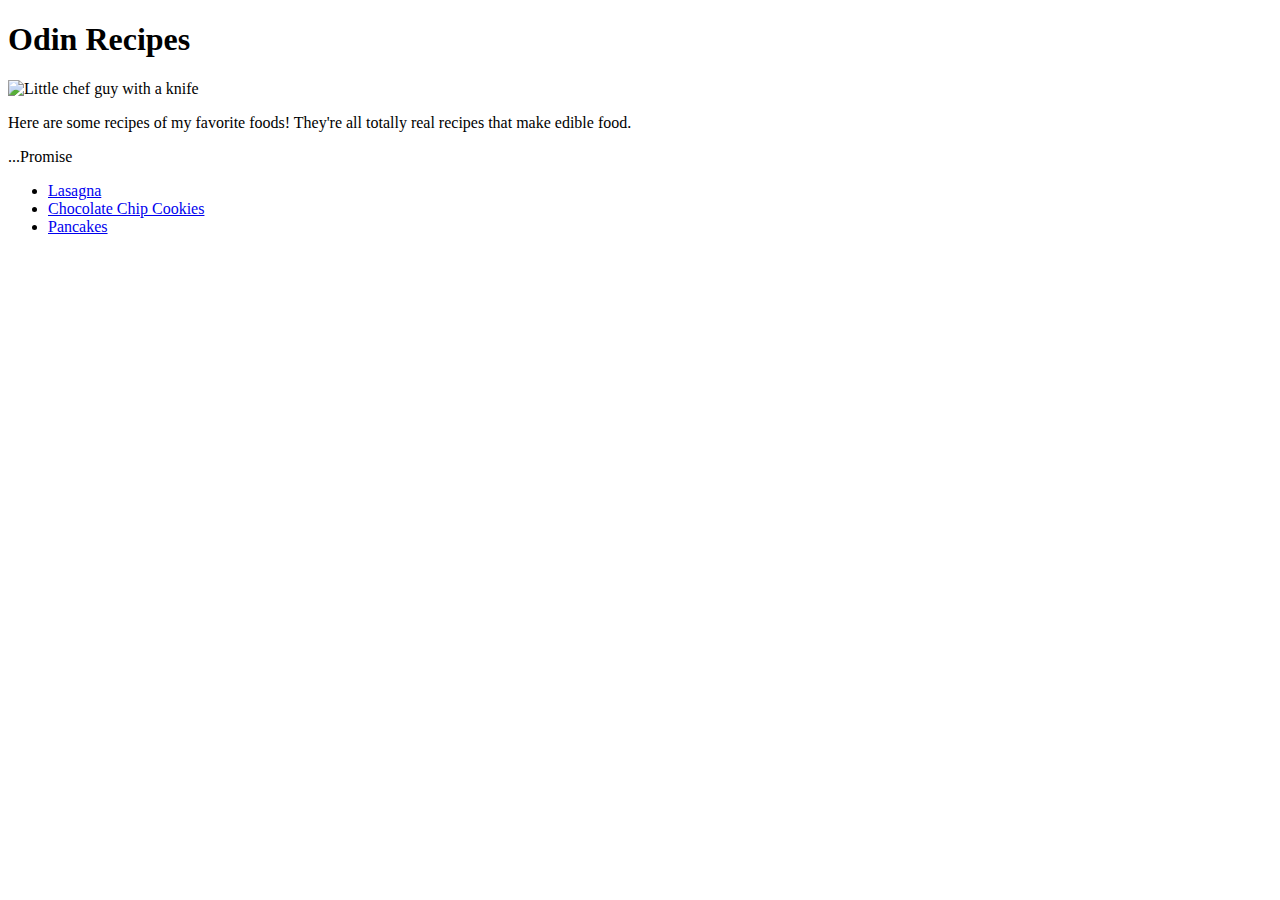
==== index.html @ f3e84260 "add initial code for index along with three recipes" ====
<!DOCTYPE html>
<html lang="en">
<head>
    <meta charset="UTF-8">
    <meta http-equiv="X-UA-Compatible" content="IE=edge">
    <meta name="viewport" content="width=<device-width>, initial-scale=1.0">
    <title>Recipe Index</title>
</head>
<body>
    <h1>Odin Recipes</h1>
    <img src="images/lil_chef_guy.png" alt="Little chef guy with a knife">
    <p>Here are some recipes of my favorite foods! They're all totally real 
        recipes that make edible food.</p>
    <p>...Promise</p>
    <ul>
        <li><a href="recipes/lasagna.html">Lasagna</a></li>
        <li><a href="recipes/cookies.html">Chocolate Chip Cookies</a></li>
        <li><a href="recipes/pancakes.html">Pancakes</a></li>
    </ul>
</body>
</html>
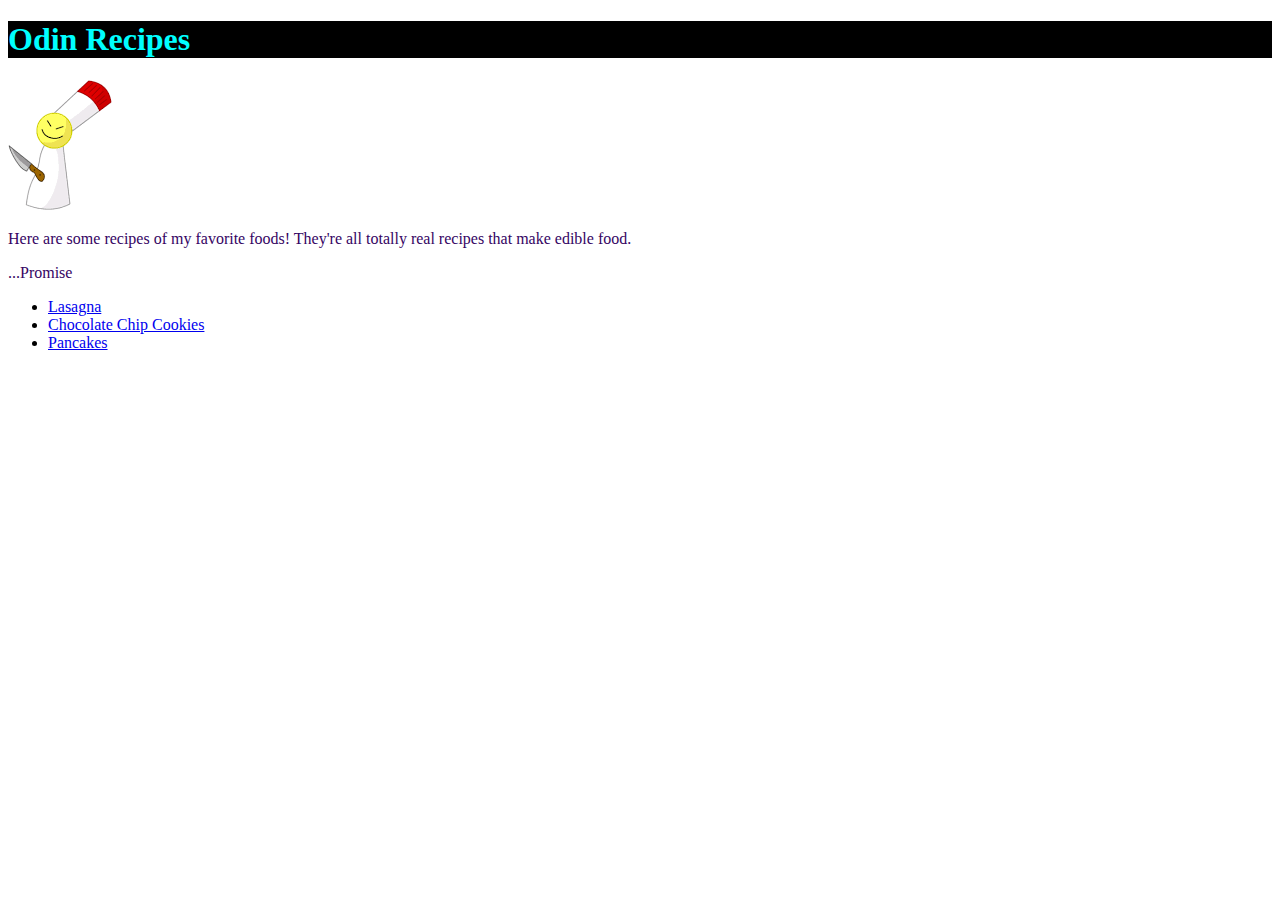
==== commit 2318a583: "add css stylesheet for index" ====
--- a/index.html
+++ b/index.html
@@ -5,13 +5,14 @@
     <meta http-equiv="X-UA-Compatible" content="IE=edge">
     <meta name="viewport" content="width=<device-width>, initial-scale=1.0">
     <title>Recipe Index</title>
+    <link rel="stylesheet" href="styles.css">
 </head>
 <body>
     <h1>Odin Recipes</h1>
-    <img src="images/lil_chef_guy.png" alt="Little chef guy with a knife">
-    <p>Here are some recipes of my favorite foods! They're all totally real 
+    <img src="Images/lil_chef_guy.png" alt="Little chef guy with a knife">
+    <div><p>Here are some recipes of my favorite foods! They're all totally real 
         recipes that make edible food.</p>
-    <p>...Promise</p>
+    <p>...Promise</p></div>
     <ul>
         <li><a href="recipes/lasagna.html">Lasagna</a></li>
         <li><a href="recipes/cookies.html">Chocolate Chip Cookies</a></li>
--- a/styles.css
+++ b/styles.css
@@ -0,0 +1,9 @@
+div {
+    color:#350463;
+}
+
+h1 {
+    color:aqua;
+    background-color: black;
+}
+
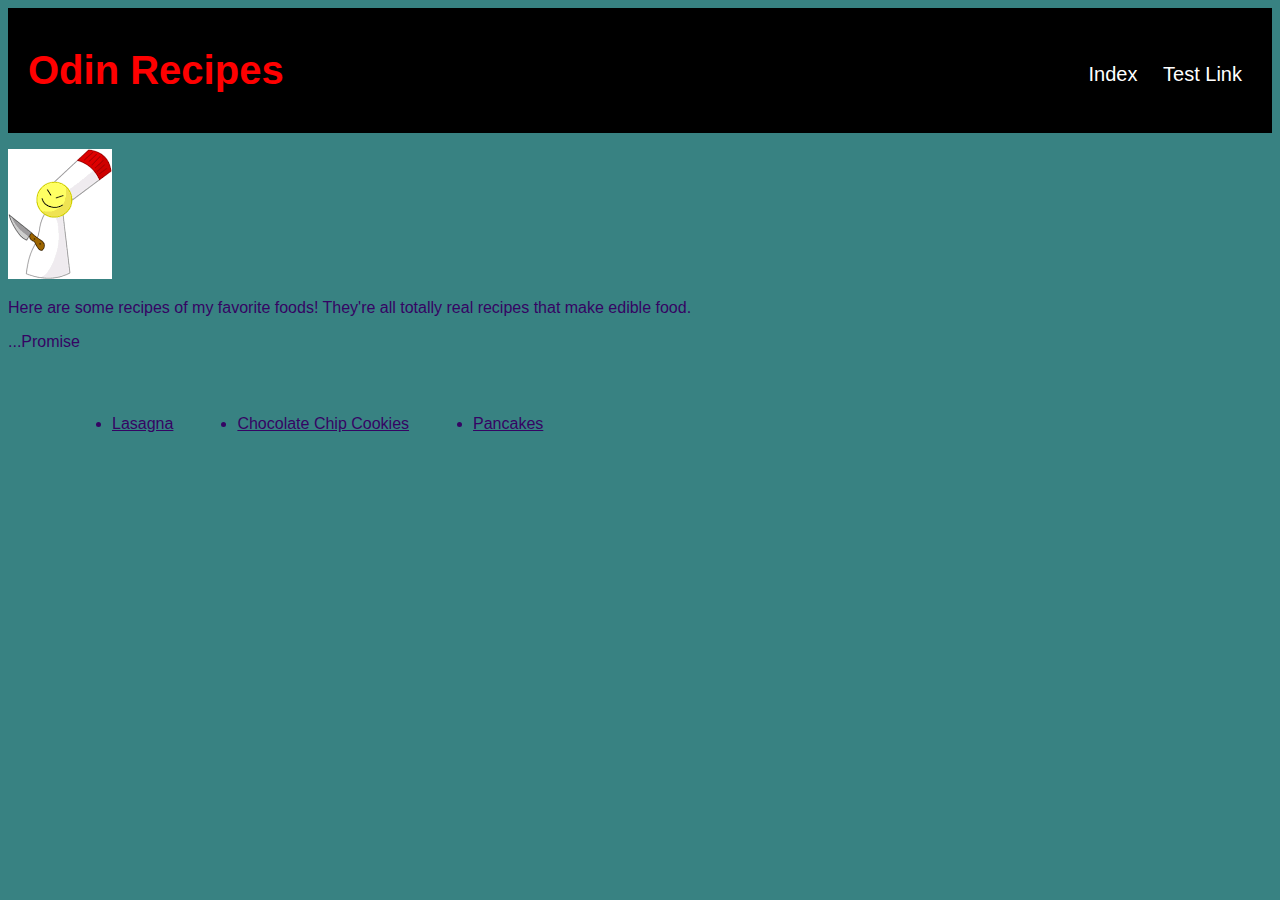
==== commit 19eed00c: "add header to top of all pages with index and test links" ====
--- a/index.html
+++ b/index.html
@@ -8,15 +8,24 @@
     <link rel="stylesheet" href="styles.css">
 </head>
 <body>
-    <h1>Odin Recipes</h1>
-    <img src="Images/lil_chef_guy.png" alt="Little chef guy with a knife">
+    <div class="topofpage">
+        <h1 class="topofpage" id="logo">Odin Recipes</h1>
+        <p></p>
+        <div class="topofpage-right">
+            <a href="index.html">Index</a>
+            <a href="www.google.com">Test Link</a>
+
+        </div>
+    </div>
+    <p></p>
+    <img id="indeximage" src="Images/lil_chef_guy.png" alt="Little chef guy with a knife">
     <div><p>Here are some recipes of my favorite foods! They're all totally real 
         recipes that make edible food.</p>
     <p>...Promise</p></div>
-    <ul>
-        <li><a href="recipes/lasagna.html">Lasagna</a></li>
-        <li><a href="recipes/cookies.html">Chocolate Chip Cookies</a></li>
-        <li><a href="recipes/pancakes.html">Pancakes</a></li>
+    <ul class = inline_list>
+        <li ><a href="recipes/lasagna.html">Lasagna</a></li>
+        <li ><a href="recipes/cookies.html">Chocolate Chip Cookies</a></li>
+        <li ><a href="recipes/pancakes.html">Pancakes</a></li>
     </ul>
 </body>
 </html>--- a/styles.css
+++ b/styles.css
@@ -1,9 +1,69 @@
-div {
+*{
     color:#350463;
+    font-family: Arial, Helvetica, sans-serif;
+}
+
+body{
+    background-color:rgb(56, 130, 130);
+}
+
+.topofpage{
+    overflow:hidden;
+    background-color:black;
+    padding:20px 10px;
+    
+}
+
+.topofpage-right{
+    float:right;
+    text-decoration: none;
+    font-size: 20px;
+    line-height: 20px;
+    padding:20px 10px;
+}
+
+.topofpage-right a{
+    padding:20px 10px;
+    color:white;
+    text-decoration: none;
+}
+
+.topofpage-right a:hover{
+    background-color:rgb(204, 204, 204)
+}
+
+#logo{
+    float:left;
+    color:red;
+    font-size:40px;
+    /* background-color: pink; */
+    text-align: left;
 }
 
 h1 {
+    width: fit-content;
     color:aqua;
-    background-color: black;
+    margin:auto
 }
 
+.inline_list{
+    display: flex;
+    margin: 2em;
+}
+
+li {
+    margin: 2em;
+}
+
+#title{
+    text-align: left;
+}
+
+.list {
+    display:table;
+    text-align:left;
+    margin: 0 auto;
+}
+
+
+
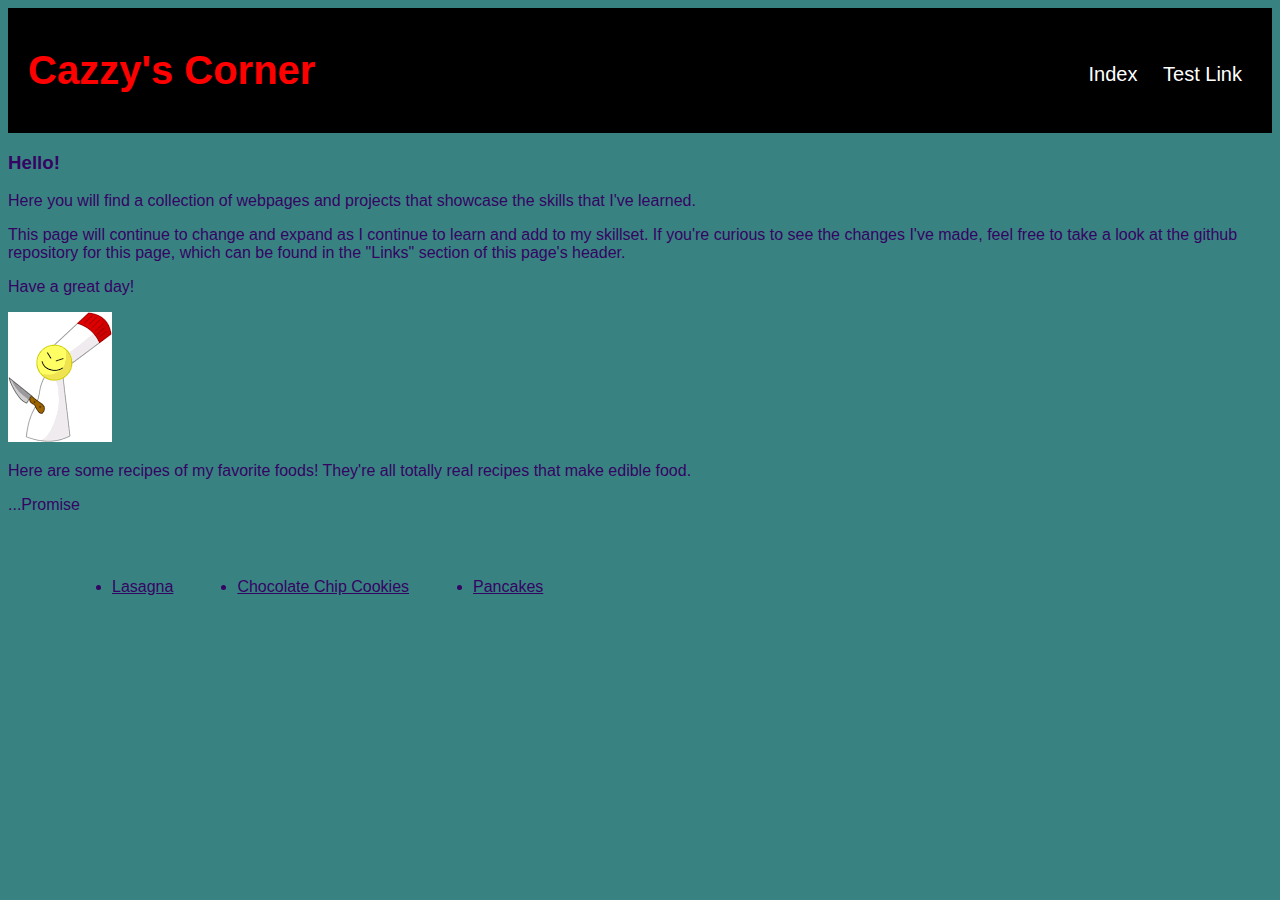
==== commit 84714a27: "add welcome text to index in preperation of changing scope of project" ====
--- a/index.html
+++ b/index.html
@@ -9,7 +9,7 @@
 </head>
 <body>
     <div class="topofpage">
-        <h1 class="topofpage" id="logo">Odin Recipes</h1>
+        <h1 class="topofpage" id="logo">Cazzy's Corner</h1>
         <p></p>
         <div class="topofpage-right">
             <a href="index.html">Index</a>
@@ -17,6 +17,13 @@
 
         </div>
     </div>
+
+    <h3>Hello!</h3>
+    <p></p>
+    <p>Here you will find a collection of webpages and projects that showcase the skills that I've learned.</p>
+    <p>This page will continue to change and expand as I continue to learn and add to my skillset. If you're curious to see the changes I've made, feel free to take a look at the github repository for this page, which can be found in the "Links" section of this page's header. </p>
+    <p></p>
+    <p>Have a great day!</p>
     <p></p>
     <img id="indeximage" src="Images/lil_chef_guy.png" alt="Little chef guy with a knife">
     <div><p>Here are some recipes of my favorite foods! They're all totally real 
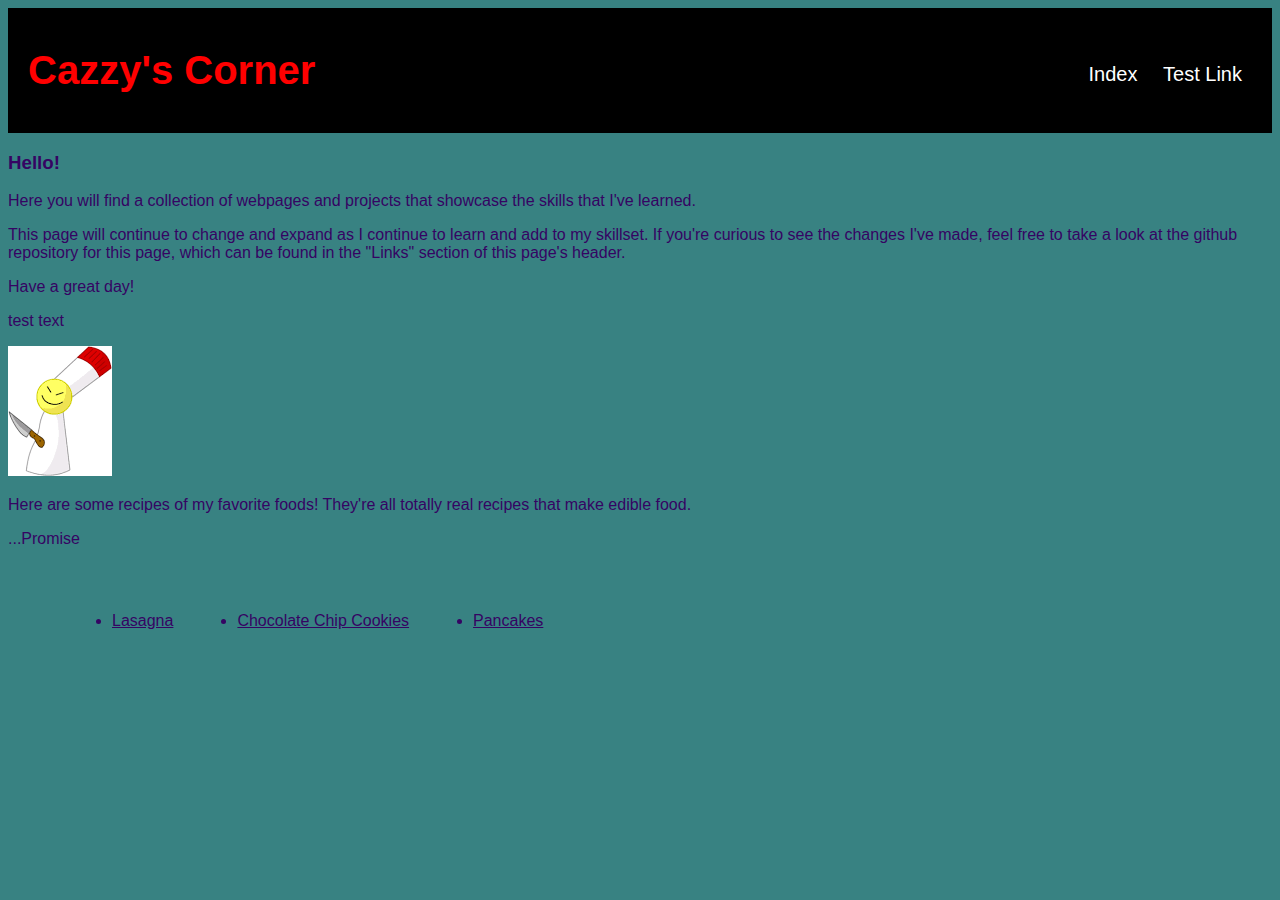
==== commit 6477eab0: "add test text to index to test gihub upload path" ====
--- a/index.html
+++ b/index.html
@@ -24,6 +24,7 @@
     <p>This page will continue to change and expand as I continue to learn and add to my skillset. If you're curious to see the changes I've made, feel free to take a look at the github repository for this page, which can be found in the "Links" section of this page's header. </p>
     <p></p>
     <p>Have a great day!</p>
+    <p>test text</p>
     <p></p>
     <img id="indeximage" src="Images/lil_chef_guy.png" alt="Little chef guy with a knife">
     <div><p>Here are some recipes of my favorite foods! They're all totally real 
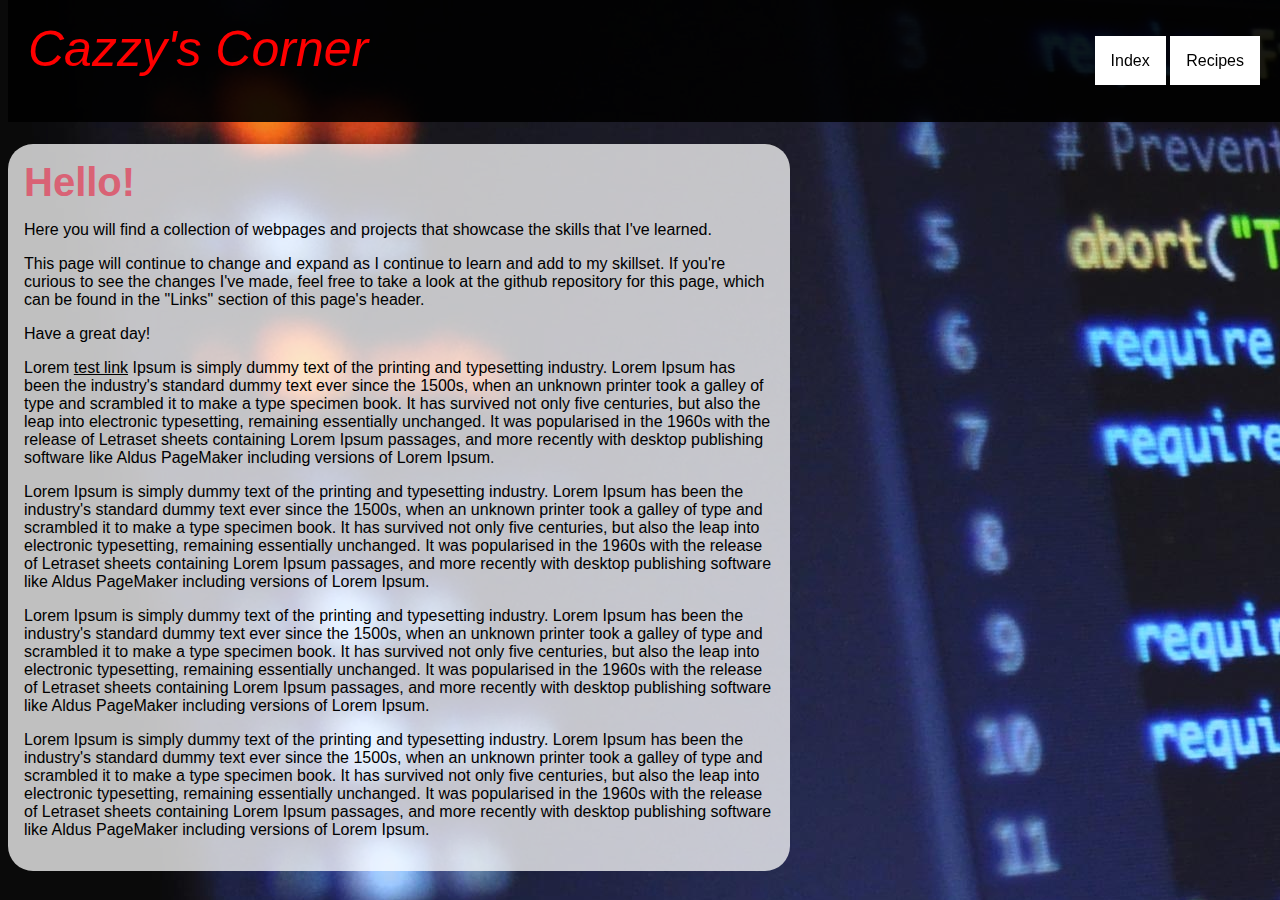
==== commit 7006dc0f: "create a home page for projectt and start applying css styling" ====
--- a/index.html
+++ b/index.html
@@ -4,36 +4,33 @@
     <meta charset="UTF-8">
     <meta http-equiv="X-UA-Compatible" content="IE=edge">
     <meta name="viewport" content="width=<device-width>, initial-scale=1.0">
-    <title>Recipe Index</title>
+    <title>Cazzy's Corner Homepage</title>
     <link rel="stylesheet" href="styles.css">
 </head>
-<body>
-    <div class="topofpage">
-        <h1 class="topofpage" id="logo">Cazzy's Corner</h1>
-        <p></p>
-        <div class="topofpage-right">
+<body class="backgroundimage">
+
+    <div class="navbar">
+        <a class="cazzyscorner" href="index.html">Cazzy's Corner</a>
+        <div class="navbar-right">
             <a href="index.html">Index</a>
-            <a href="www.google.com">Test Link</a>
-
+            <a href="recipes/recipes.html">Recipes</a>
         </div>
     </div>
 
-    <h3>Hello!</h3>
-    <p></p>
-    <p>Here you will find a collection of webpages and projects that showcase the skills that I've learned.</p>
-    <p>This page will continue to change and expand as I continue to learn and add to my skillset. If you're curious to see the changes I've made, feel free to take a look at the github repository for this page, which can be found in the "Links" section of this page's header. </p>
-    <p></p>
-    <p>Have a great day!</p>
-    <p>test text</p>
-    <p></p>
-    <img id="indeximage" src="Images/lil_chef_guy.png" alt="Little chef guy with a knife">
-    <div><p>Here are some recipes of my favorite foods! They're all totally real 
-        recipes that make edible food.</p>
-    <p>...Promise</p></div>
-    <ul class = inline_list>
-        <li ><a href="recipes/lasagna.html">Lasagna</a></li>
-        <li ><a href="recipes/cookies.html">Chocolate Chip Cookies</a></li>
-        <li ><a href="recipes/pancakes.html">Pancakes</a></li>
-    </ul>
+
+    <div class="main">
+        <div class="textbox">
+            <h3 id="nopadding">Hello!</h3>
+            <p></p>
+            <p>Here you will find a collection of webpages and projects that showcase the skills that I've learned.</p>
+            <p>This page will continue to change and expand as I continue to learn and add to my skillset. If you're curious to see the changes I've made, feel free to take a look at the github repository for this page, which can be found in the "Links" section of this page's header. </p>
+            <p></p>
+            <p>Have a great day!</p>
+            <p>Lorem <a href="index.html>">test link</a> Ipsum is simply dummy text of the printing and typesetting industry. Lorem Ipsum has been the industry's standard dummy text ever since the 1500s, when an unknown printer took a galley of type and scrambled it to make a type specimen book. It has survived not only five centuries, but also the leap into electronic typesetting, remaining essentially unchanged. It was popularised in the 1960s with the release of Letraset sheets containing Lorem Ipsum passages, and more recently with desktop publishing software like Aldus PageMaker including versions of Lorem Ipsum.</p>
+            <p>Lorem Ipsum is simply dummy text of the printing and typesetting industry. Lorem Ipsum has been the industry's standard dummy text ever since the 1500s, when an unknown printer took a galley of type and scrambled it to make a type specimen book. It has survived not only five centuries, but also the leap into electronic typesetting, remaining essentially unchanged. It was popularised in the 1960s with the release of Letraset sheets containing Lorem Ipsum passages, and more recently with desktop publishing software like Aldus PageMaker including versions of Lorem Ipsum.</p>
+            <p>Lorem Ipsum is simply dummy text of the printing and typesetting industry. Lorem Ipsum has been the industry's standard dummy text ever since the 1500s, when an unknown printer took a galley of type and scrambled it to make a type specimen book. It has survived not only five centuries, but also the leap into electronic typesetting, remaining essentially unchanged. It was popularised in the 1960s with the release of Letraset sheets containing Lorem Ipsum passages, and more recently with desktop publishing software like Aldus PageMaker including versions of Lorem Ipsum.</p>
+            <p>Lorem Ipsum is simply dummy text of the printing and typesetting industry. Lorem Ipsum has been the industry's standard dummy text ever since the 1500s, when an unknown printer took a galley of type and scrambled it to make a type specimen book. It has survived not only five centuries, but also the leap into electronic typesetting, remaining essentially unchanged. It was popularised in the 1960s with the release of Letraset sheets containing Lorem Ipsum passages, and more recently with desktop publishing software like Aldus PageMaker including versions of Lorem Ipsum.</p>
+        </div>
+    </div>
 </body>
 </html>--- a/styles.css
+++ b/styles.css
@@ -1,36 +1,95 @@
 *{
-    color:#350463;
+    color:#000000;
     font-family: Arial, Helvetica, sans-serif;
 }
 
 body{
-    background-color:rgb(56, 130, 130);
+    background-color:rgb(97, 97, 97);
+
 }
 
-.topofpage{
-    overflow:hidden;
-    background-color:black;
-    padding:20px 10px;
-    
+.backgroundimage{
+    background-image: url(Images/programming_stockimage.jpeg)
 }
 
-.topofpage-right{
-    float:right;
-    text-decoration: none;
-    font-size: 20px;
-    line-height: 20px;
-    padding:20px 10px;
+/* navbar styling*/
+.navbar{
+    z-index:999;
+    padding: 20px;
+    overflow:hidden;
+    position:fixed;
+    background-color:rgba(0, 0, 0, 0.892);
+    top:0;
+    width:100%;
 }
 
-.topofpage-right a{
-    padding:20px 10px;
-    color:white;
-    text-decoration: none;
+.navbar a{
+    text-decoration:none;
+    font-style:italic;
 }
 
-.topofpage-right a:hover{
-    background-color:rgb(204, 204, 204)
+/* navbar left corner logo */
+.cazzyscorner {
+    float:left;
+    color:red;
+    font-size:50px;
 }
+
+.cazzyscorner:hover{
+    font-style:normal;
+}
+
+
+/* navbar right corner styling */
+.navbar-right a{
+    background-color:white;
+    padding:1em;
+    color:black;
+    text-decoration:none;
+    opacity:1;
+    font-style:normal;
+}
+
+.navbar-right {
+    float:right;
+    padding:2em 3em;
+}
+
+.navbar-right a:hover{
+    background:rgb(94, 94, 94)
+}
+
+/* sets content of webpage to begin below navbar */
+.main{
+    margin-top:9em;
+}
+
+
+/* side by side containers */
+.flexcontainer{
+    display:flex;
+}
+
+.flexcontent:first-child{
+    margin-right:20px;
+}
+/* side by side containers */
+
+.textbox{
+    max-width:750px;
+    background-color:rgba(255, 255, 255, 0.745);
+    /* opacity:.7; */
+    border-radius:25px;
+    padding:1em;
+}
+
+
+.textbox h3{
+    font-size:40px;
+    color:rgb(217, 98, 117);
+    margin:0;
+}
+
 
 #logo{
     float:left;
@@ -55,15 +114,19 @@
     margin: 2em;
 }
 
+.centerdiv img{
+    margin:auto;
+}
+
 #title{
     text-align: left;
 }
 
-.list {
+/* .list {
     display:table;
     text-align:left;
     margin: 0 auto;
-}
+} */
 
 
 
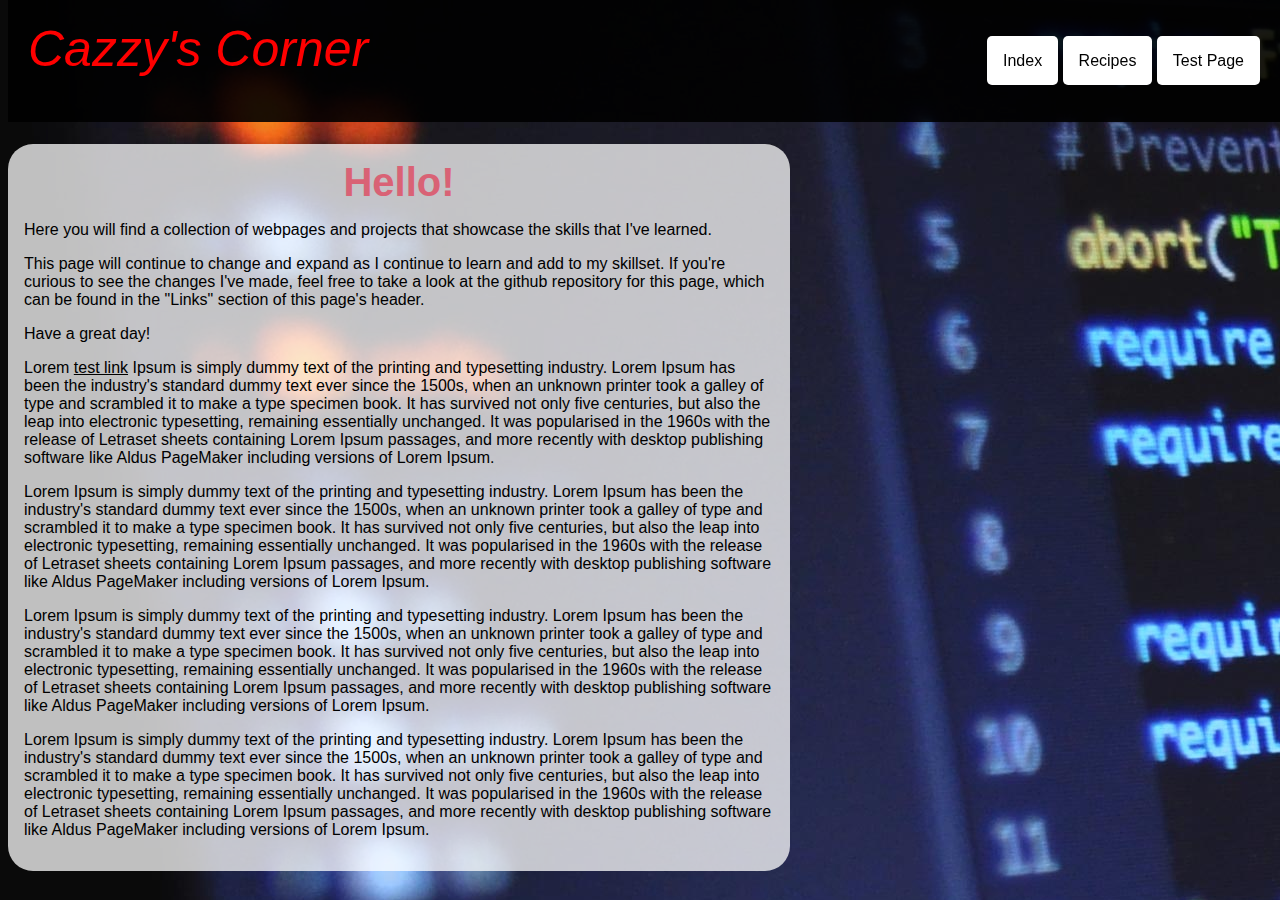
==== commit 48df4064: "add link to test page on index.html change content of testpage.html while I play around with using f" ====
--- a/index.html
+++ b/index.html
@@ -14,6 +14,7 @@
         <div class="navbar-right">
             <a href="index.html">Index</a>
             <a href="recipes/recipes.html">Recipes</a>
+            <a href="testpage/testpage.html">Test Page</a>
         </div>
     </div>
 
--- a/styles.css
+++ b/styles.css
@@ -48,6 +48,7 @@
     text-decoration:none;
     opacity:1;
     font-style:normal;
+    border-radius:5px;
 }
 
 .navbar-right {
@@ -78,7 +79,6 @@
 .textbox{
     max-width:750px;
     background-color:rgba(255, 255, 255, 0.745);
-    /* opacity:.7; */
     border-radius:25px;
     padding:1em;
 }
@@ -88,6 +88,7 @@
     font-size:40px;
     color:rgb(217, 98, 117);
     margin:0;
+    text-align:center;
 }
 
 
@@ -130,3 +131,40 @@
 
 
 
+/* STYLING FOR TEST PAGE */
+
+.inlineblocktest{
+    background-color: bisque;
+    display:inline-block;
+    max-width: 40em;
+}
+
+
+.container { 
+    border: 1px black solid;
+    width:95%;
+    height: 120px;    
+}
+
+.small {
+    vertical-align:top;
+    display: inline-block;
+    width: 40%;
+    height: 30%;
+    border: 1px black solid;
+    background: aliceblue;    
+}
+
+.big {
+    display: inline-block;
+    border: 1px black solid;
+    width: 40%;
+    height: 50%;
+    background: beige;    
+}
+
+#articletitle {
+padding:1em;
+font-size:60px;
+
+}
